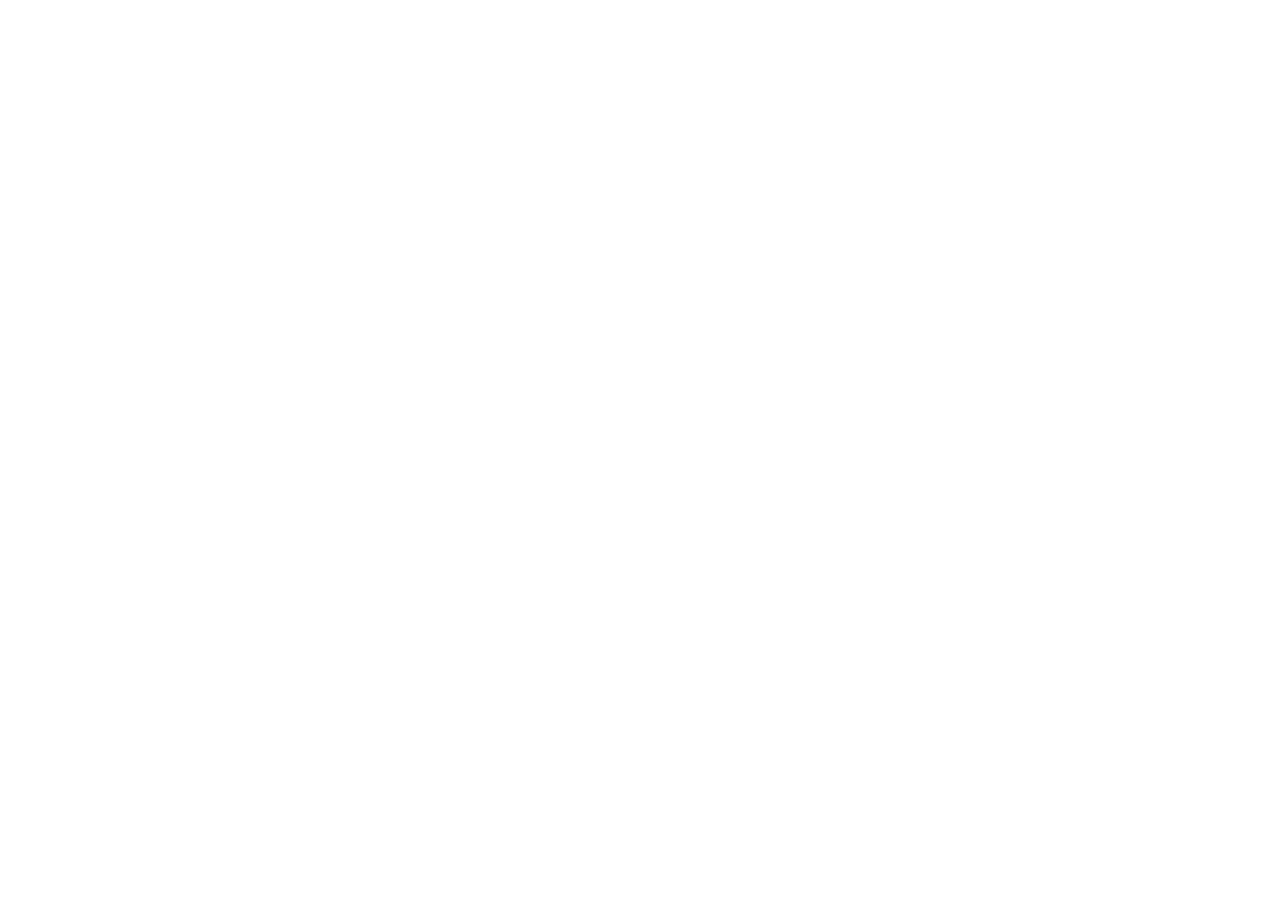
==== docs/index.html @ e0e4621e "docs agregado" ====
<!doctype html><html lang="en"><head><meta charset="utf-8"/><link rel="icon" href="/favicon.ico"/><meta name="viewport" content="width=device-width,initial-scale=1"/><meta name="theme-color" content="#000000"/><meta name="description" content="Web site created using create-react-app"/><link rel="apple-touch-icon" href="/logo192.png"/><link rel="manifest" href="/manifest.json"/><head><link rel="stylesheet" href="https://cdnjs.cloudflare.com/ajax/libs/animate.css/4.1.1/animate.min.css"/><link href="/static/css/main.d9a380a9.chunk.css" rel="stylesheet"></head><title>Git Expert App</title></head><body><noscript>You need to enable JavaScript to run this app.</noscript><div id="root"></div><script>!function(e){function t(t){for(var n,p,i=t[0],l=t[1],a=t[2],c=0,s=[];c<i.length;c++)p=i[c],Object.prototype.hasOwnProperty.call(o,p)&&o[p]&&s.push(o[p][0]),o[p]=0;for(n in l)Object.prototype.hasOwnProperty.call(l,n)&&(e[n]=l[n]);for(f&&f(t);s.length;)s.shift()();return u.push.apply(u,a||[]),r()}function r(){for(var e,t=0;t<u.length;t++){for(var r=u[t],n=!0,i=1;i<r.length;i++){var l=r[i];0!==o[l]&&(n=!1)}n&&(u.splice(t--,1),e=p(p.s=r[0]))}return e}var n={},o={1:0},u=[];function p(t){if(n[t])return n[t].exports;var r=n[t]={i:t,l:!1,exports:{}};return e[t].call(r.exports,r,r.exports,p),r.l=!0,r.exports}p.m=e,p.c=n,p.d=function(e,t,r){p.o(e,t)||Object.defineProperty(e,t,{enumerable:!0,get:r})},p.r=function(e){"undefined"!=typeof Symbol&&Symbol.toStringTag&&Object.defineProperty(e,Symbol.toStringTag,{value:"Module"}),Object.defineProperty(e,"__esModule",{value:!0})},p.t=function(e,t){if(1&t&&(e=p(e)),8&t)return e;if(4&t&&"object"==typeof e&&e&&e.__esModule)return e;var r=Object.create(null);if(p.r(r),Object.defineProperty(r,"default",{enumerable:!0,value:e}),2&t&&"string"!=typeof e)for(var n in e)p.d(r,n,function(t){return e[t]}.bind(null,n));return r},p.n=function(e){var t=e&&e.__esModule?function(){return e.default}:function(){return e};return p.d(t,"a",t),t},p.o=function(e,t){return Object.prototype.hasOwnProperty.call(e,t)},p.p="/";var i=this["webpackJsonpgit-expert-app"]=this["webpackJsonpgit-expert-app"]||[],l=i.push.bind(i);i.push=t,i=i.slice();for(var a=0;a<i.length;a++)t(i[a]);var f=l;r()}([])</script><script src="/static/js/2.f7eb1248.chunk.js"></script><script src="/static/js/main.eb9e1406.chunk.js"></script></body></html>
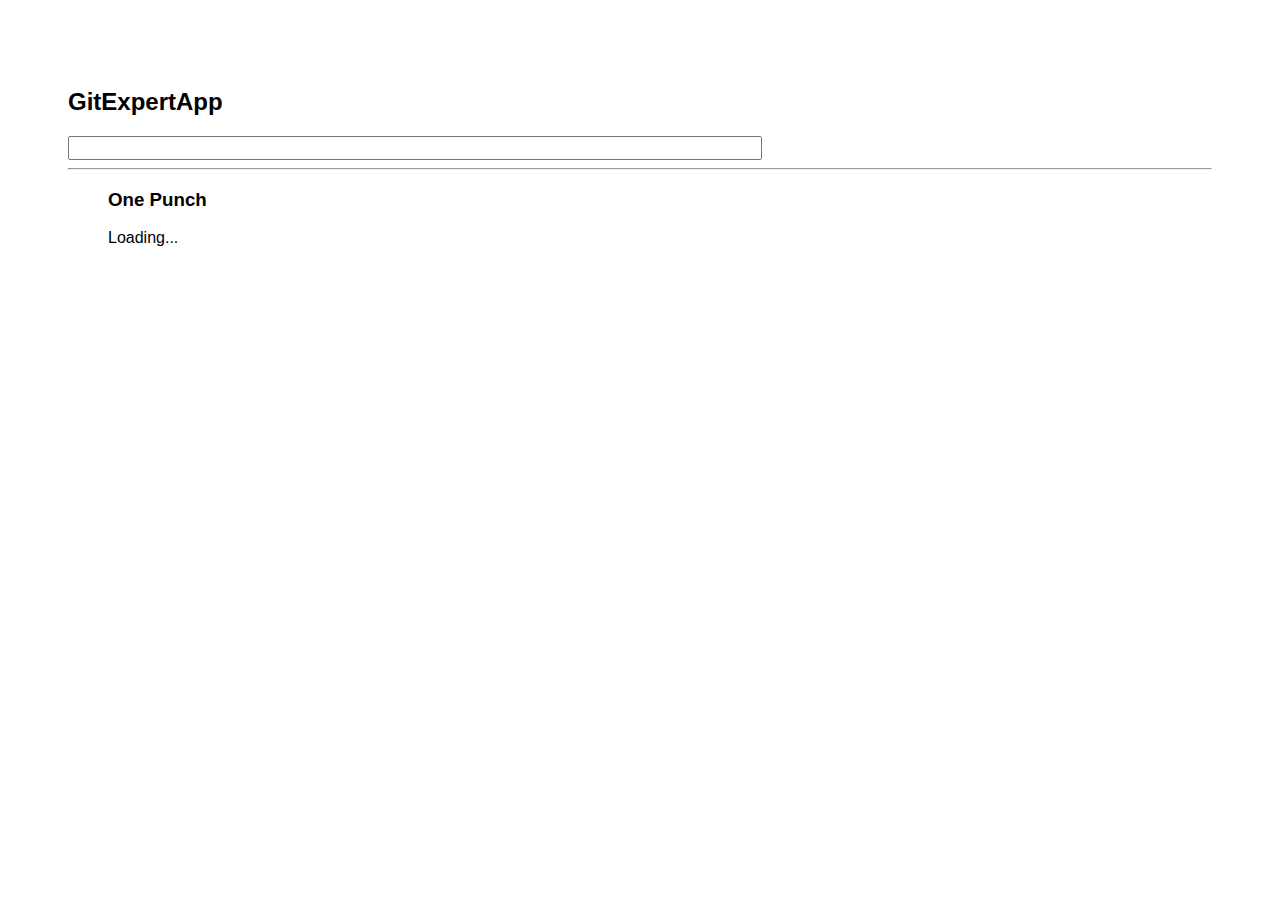
==== commit 36726c99: "index.html actualizacion terminada" ====
--- a/docs/index.html
+++ b/docs/index.html
@@ -1 +1,25 @@
-<!doctype html><html lang="en"><head><meta charset="utf-8"/><link rel="icon" href="/favicon.ico"/><meta name="viewport" content="width=device-width,initial-scale=1"/><meta name="theme-color" content="#000000"/><meta name="description" content="Web site created using create-react-app"/><link rel="apple-touch-icon" href="/logo192.png"/><link rel="manifest" href="/manifest.json"/><head><link rel="stylesheet" href="https://cdnjs.cloudflare.com/ajax/libs/animate.css/4.1.1/animate.min.css"/><link href="/static/css/main.d9a380a9.chunk.css" rel="stylesheet"></head><title>Git Expert App</title></head><body><noscript>You need to enable JavaScript to run this app.</noscript><div id="root"></div><script>!function(e){function t(t){for(var n,p,i=t[0],l=t[1],a=t[2],c=0,s=[];c<i.length;c++)p=i[c],Object.prototype.hasOwnProperty.call(o,p)&&o[p]&&s.push(o[p][0]),o[p]=0;for(n in l)Object.prototype.hasOwnProperty.call(l,n)&&(e[n]=l[n]);for(f&&f(t);s.length;)s.shift()();return u.push.apply(u,a||[]),r()}function r(){for(var e,t=0;t<u.length;t++){for(var r=u[t],n=!0,i=1;i<r.length;i++){var l=r[i];0!==o[l]&&(n=!1)}n&&(u.splice(t--,1),e=p(p.s=r[0]))}return e}var n={},o={1:0},u=[];function p(t){if(n[t])return n[t].exports;var r=n[t]={i:t,l:!1,exports:{}};return e[t].call(r.exports,r,r.exports,p),r.l=!0,r.exports}p.m=e,p.c=n,p.d=function(e,t,r){p.o(e,t)||Object.defineProperty(e,t,{enumerable:!0,get:r})},p.r=function(e){"undefined"!=typeof Symbol&&Symbol.toStringTag&&Object.defineProperty(e,Symbol.toStringTag,{value:"Module"}),Object.defineProperty(e,"__esModule",{value:!0})},p.t=function(e,t){if(1&t&&(e=p(e)),8&t)return e;if(4&t&&"object"==typeof e&&e&&e.__esModule)return e;var r=Object.create(null);if(p.r(r),Object.defineProperty(r,"default",{enumerable:!0,value:e}),2&t&&"string"!=typeof e)for(var n in e)p.d(r,n,function(t){return e[t]}.bind(null,n));return r},p.n=function(e){var t=e&&e.__esModule?function(){return e.default}:function(){return e};return p.d(t,"a",t),t},p.o=function(e,t){return Object.prototype.hasOwnProperty.call(e,t)},p.p="/";var i=this["webpackJsonpgit-expert-app"]=this["webpackJsonpgit-expert-app"]||[],l=i.push.bind(i);i.push=t,i=i.slice();for(var a=0;a<i.length;a++)t(i[a]);var f=l;r()}([])</script><script src="/static/js/2.f7eb1248.chunk.js"></script><script src="/static/js/main.eb9e1406.chunk.js"></script></body></html>+<!doctype html>
+<html lang="en">
+    <head>
+        <meta charset="utf-8"/>
+        <link rel="icon" href="./favicon.ico"/>
+        <meta name="viewport" content="width=device-width,initial-scale=1"/>
+        <meta name="theme-color" content="#000000"/>
+        <meta name="description" content="Web site created using create-react-app"/>
+        <link rel="apple-touch-icon" href="./logo192.png"/>
+        <link rel="manifest" href="./manifest.json"/>
+        <head>
+            <link rel="stylesheet" href="https://cdnjs.cloudflare.com/ajax/libs/animate.css/4.1.1/animate.min.css"/>
+            <link href="./static/css/main.d9a380a9.chunk.css" rel="stylesheet">
+        </head>
+        <title>Git Expert App</title>
+    </head>
+    <body>
+        <noscript>You need to enable JavaScript to run this app.</noscript>
+        <div id="root">
+        </div>
+        <script>!function(e){function t(t){for(var n,p,i=t[0],l=t[1],a=t[2],c=0,s=[];c<i.length;c++)p=i[c],Object.prototype.hasOwnProperty.call(o,p)&&o[p]&&s.push(o[p][0]),o[p]=0;for(n in l)Object.prototype.hasOwnProperty.call(l,n)&&(e[n]=l[n]);for(f&&f(t);s.length;)s.shift()();return u.push.apply(u,a||[]),r()}function r(){for(var e,t=0;t<u.length;t++){for(var r=u[t],n=!0,i=1;i<r.length;i++){var l=r[i];0!==o[l]&&(n=!1)}n&&(u.splice(t--,1),e=p(p.s=r[0]))}return e}var n={},o={1:0},u=[];function p(t){if(n[t])return n[t].exports;var r=n[t]={i:t,l:!1,exports:{}};return e[t].call(r.exports,r,r.exports,p),r.l=!0,r.exports}p.m=e,p.c=n,p.d=function(e,t,r){p.o(e,t)||Object.defineProperty(e,t,{enumerable:!0,get:r})},p.r=function(e){"undefined"!=typeof Symbol&&Symbol.toStringTag&&Object.defineProperty(e,Symbol.toStringTag,{value:"Module"}),Object.defineProperty(e,"__esModule",{value:!0})},p.t=function(e,t){if(1&t&&(e=p(e)),8&t)return e;if(4&t&&"object"==typeof e&&e&&e.__esModule)return e;var r=Object.create(null);if(p.r(r),Object.defineProperty(r,"default",{enumerable:!0,value:e}),2&t&&"string"!=typeof e)for(var n in e)p.d(r,n,function(t){return e[t]}.bind(null,n));return r},p.n=function(e){var t=e&&e.__esModule?function(){return e.default}:function(){return e};return p.d(t,"a",t),t},p.o=function(e,t){return Object.prototype.hasOwnProperty.call(e,t)},p.p="/";var i=this["webpackJsonpgit-expert-app"]=this["webpackJsonpgit-expert-app"]||[],l=i.push.bind(i);i.push=t,i=i.slice();for(var a=0;a<i.length;a++)t(i[a]);var f=l;r()}([])</script>
+        <script src="./static/js/2.f7eb1248.chunk.js"></script>
+        <script src="./static/js/main.eb9e1406.chunk.js"></script>
+    </body>
+    </html>--- a/docs/static/css/main.d9a380a9.chunk.css
+++ b/docs/static/css/main.d9a380a9.chunk.css
@@ -0,0 +1,2 @@
+*{font-family:Helvetica,Arial,sans-serif}body{padding:60px}input{color:grey;font-size:1rem;width:60%}.card-grid{display:flex;flex-direction:row;flex-wrap:wrap}.card{align-content:center;border:1px solid grey;border-radius:6px;margin-bottom:10px;margin-right:10px;overflow:hidden;width:220px}.card p{padding:5px;text-align:center}.card img{width:220px;height:180px}
+/*# sourceMappingURL=main.d9a380a9.chunk.css.map */